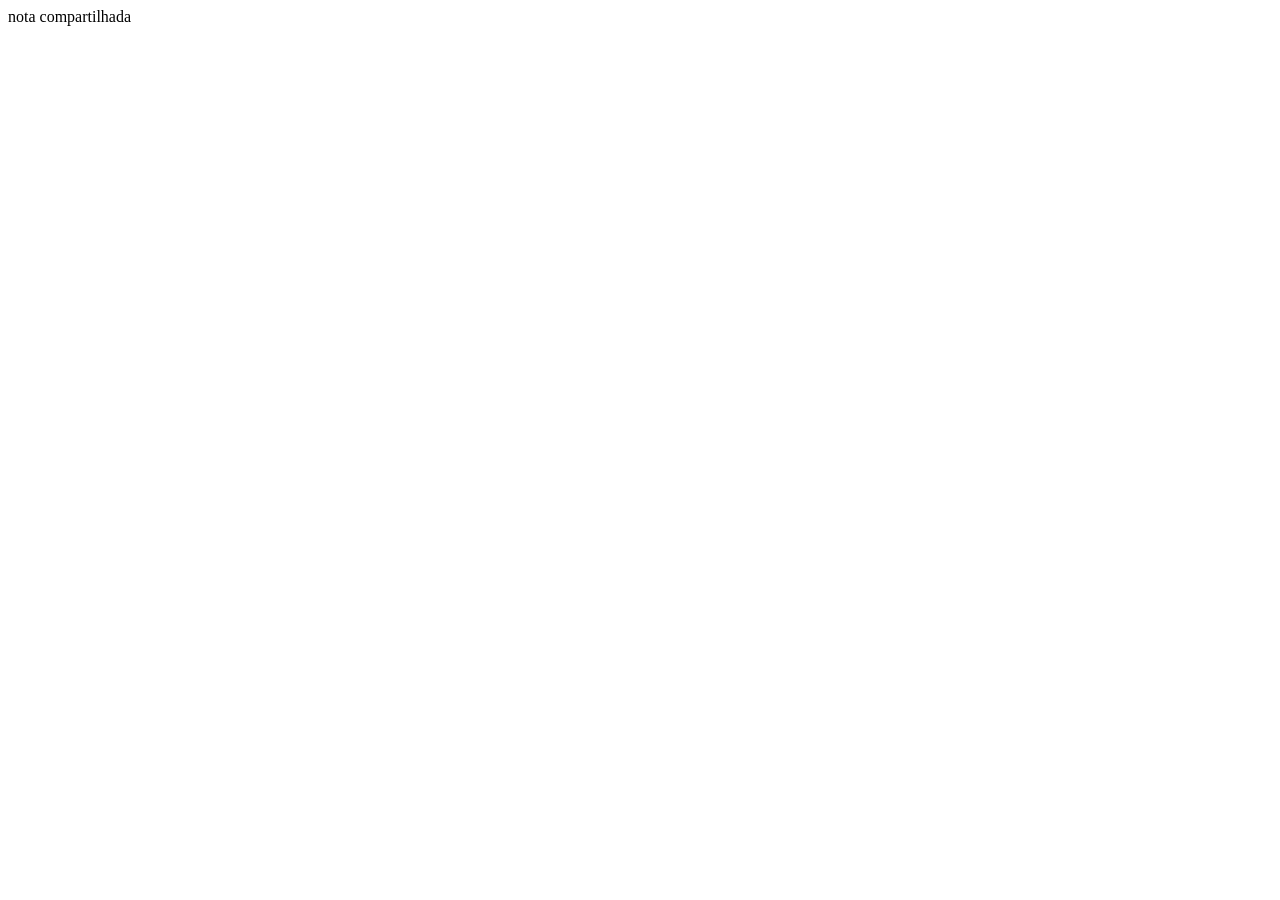
==== public/note.html @ 88104537 "Frontend part 2" ====
<!DOCTYPE html>
<html lang="en">
<head>
    <meta charset="UTF-8">
    <link rel="stylesheet" href="/style.css">
    <meta name="viewport" content="width=device-width, initial-scale=1.0">
    <title>Post-it Share</title>
</head>
<body>
    <div class="sticky-note">
        <div class="content">nota compartilhada
        </div>
    </div>
</body>
</html>
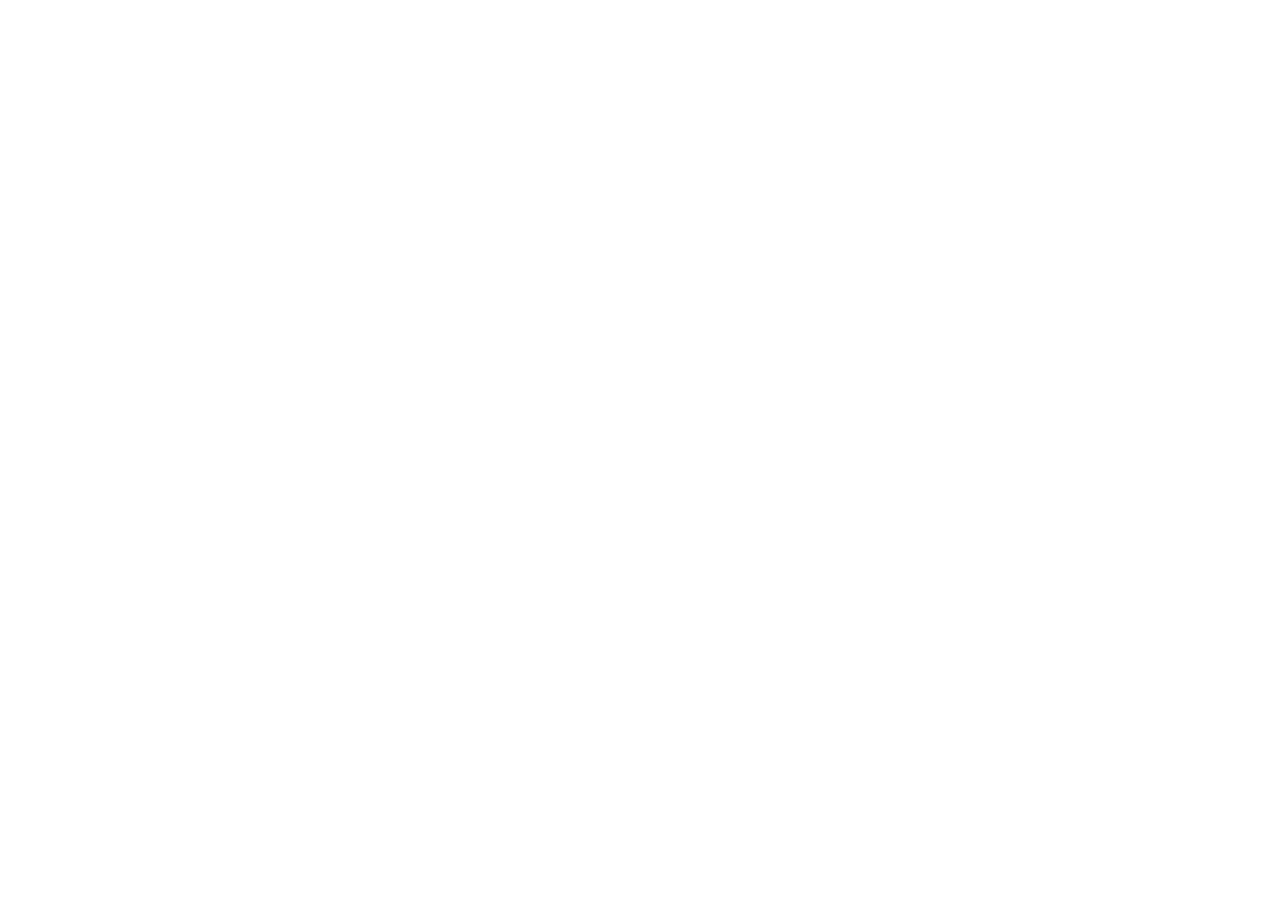
==== commit 375cd7d1: "final commit" ====
--- a/public/note.html
+++ b/public/note.html
@@ -3,13 +3,21 @@
 <head>
     <meta charset="UTF-8">
     <link rel="stylesheet" href="/style.css">
+    <script src="/htmx.min.js"></script>
     <meta name="viewport" content="width=device-width, initial-scale=1.0">
     <title>Post-it Share</title>
 </head>
 <body>
-    <div class="sticky-note">
-        <div class="content">nota compartilhada
-        </div>
+    <div 
+        hx-trigger="load"
+        hx-target="#content"
+        class="sticky-note">
+        <div id="content" class="content"></div>
     </div>
+
+    <script>
+        const noteId = location.pathname.split('/').pop();
+        document.querySelector('.sticky-note').setAttribute('hx-get', `/share/${noteId}`);
+    </script>
 </body>
 </html>
